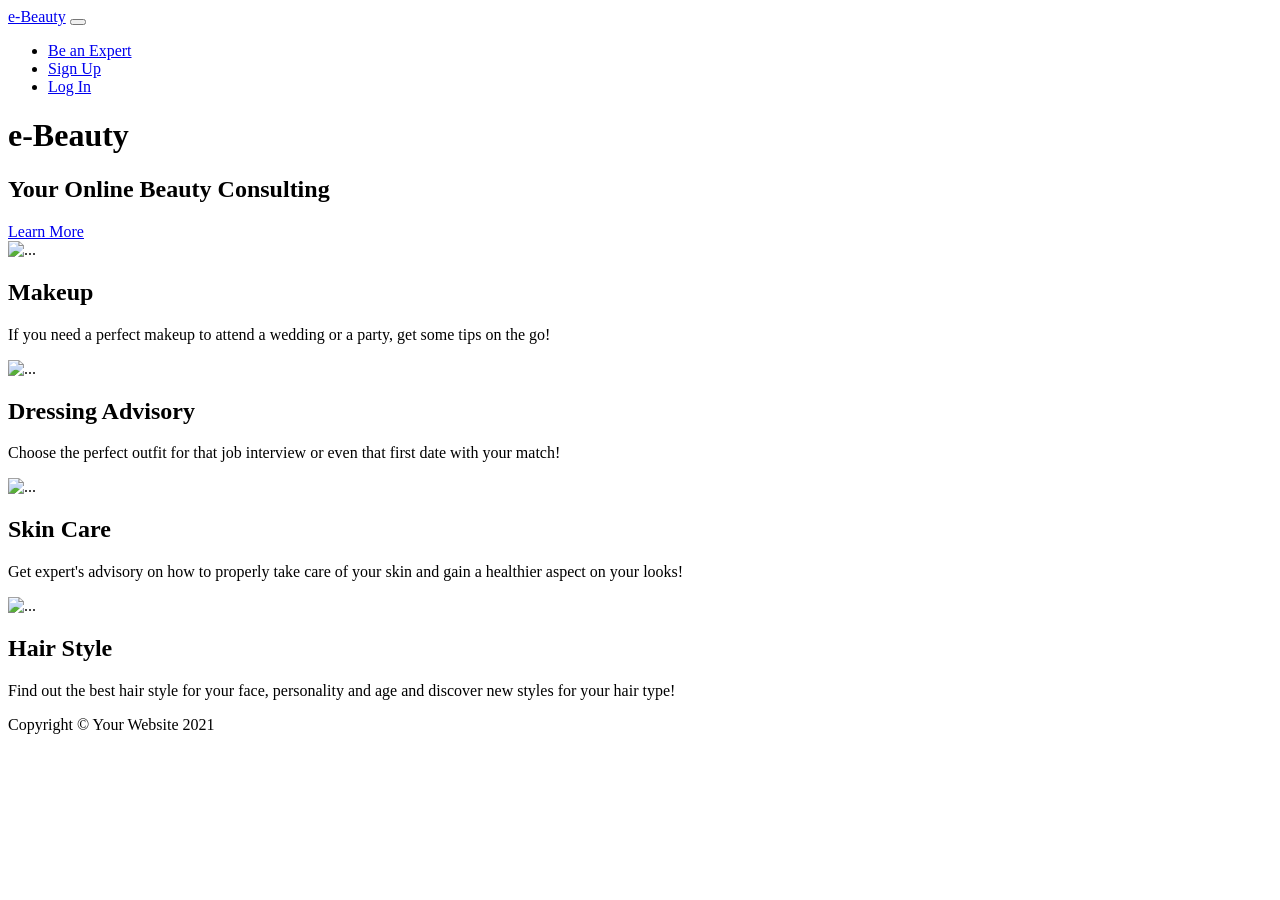
==== src/main/resources/templates/index.html @ ada5f932 "First Commit" ====
<!DOCTYPE html>
<html>
<head>
<meta charset="ISO-8859-1">
<title>e-Beauty Online Consulting</title>
 <link rel="icon" type="image/x-icon" href="assets/img/elogo.PNG" />
  <!-- Font Awesome icons (free version)-->
  <script src="https://use.fontawesome.com/releases/v5.15.3/js/all.js" crossorigin="anonymous"></script>
  <!-- Google fonts-->
  <link href="https://fonts.googleapis.com/css?family=Catamaran:100,200,300,400,500,600,700,800,900" rel="stylesheet" />
  <link href="https://fonts.googleapis.com/css?family=Lato:100,100i,300,300i,400,400i,700,700i,900,900i" rel="stylesheet" />
  <!-- Core theme CSS (includes Bootstrap)-->
  <link th:href="@{/css/styles.css}" rel="stylesheet" />
</head>
<body id="page-top">
        <!-- Navigation-->
        <nav class="navbar navbar-expand-lg navbar-dark navbar-custom fixed-top">
            <div class="container px-5">
                <a class="navbar-brand" href="#page-top">e-Beauty</a>
                <button class="navbar-toggler" type="button" data-bs-toggle="collapse" data-bs-target="#navbarResponsive" aria-controls="navbarResponsive" aria-expanded="false" aria-label="Toggle navigation"><span class="navbar-toggler-icon"></span></button>
                <div class="collapse navbar-collapse" id="navbarResponsive">
                    <ul class="navbar-nav ms-auto">
                        <li class="nav-item"><a class="nav-link" href="expert.html">Be an Expert</a></li>
                        <li class="nav-item"><a class="nav-link" href="signup.html">Sign Up</a></li>
                        <li class="nav-item" id="show-login" ><a class="nav-link" href="login.html" >Log In</a></li>

                    </ul>
                </div>
            </div>
        </nav>


        <!-- Header-->
        
            <header class="masthead text-center text-white cover">

                <div class="masthead-content">
                    <div class="container px-5 ">

                        <h1 class="masthead-heading mb-0">e-Beauty</h1>
                        <h2 class="masthead-subheading mb-0">Your Online Beauty Consulting</h2>
                        <a class="btn btn-primary btn-xl rounded-pill mt-5" href="#scroll">Learn More</a>
                    </div>
                </div>
                <div class="bg-circle-1 bg-circle"></div>
                <div class="bg-circle-2 bg-circle"></div>
                <div class="bg-circle-3 bg-circle"></div>
                <div class="bg-circle-4 bg-circle"></div>
        
        </header>
        <!-- Content section 1-->
        <section id="scroll">
            <div class="container px-5">
                <div class="row gx-5 align-items-center">
                    <div class="col-lg-6 order-lg-2">
                        <div class="p-5"><img class="img-fluid rounded-circle" src="assets/img/makeup.jpg" alt="..." /></div>
                    </div>
                    <div class="col-lg-6 order-lg-1">
                        <div class="p-5">
                            <h2 class="display-4">Makeup</h2>
                            <p>If you need a perfect makeup to attend a wedding or a party, get some tips on the go!</p>
                        </div>
                    </div>
                </div>
            </div>
        </section>
        <!-- Content section 2-->
        <section>
            <div class="container px-5">
                <div class="row gx-5 align-items-center">
                    <div class="col-lg-6">
                        <div class="p-5"><img class="img-fluid rounded-circle" src="assets/img/dressing.jpg" alt="..." /></div>
                    </div>
                    <div class="col-lg-6">
                        <div class="p-5">
                            <h2 class="display-4">Dressing Advisory</h2>
                            <p>Choose the perfect outfit for that job interview or even that first date with your match!</p>
                        </div>
                    </div>
                </div>
            </div>
        </section>
        <!-- Content section 3-->
        <section>
            <div class="container px-5">
                <div class="row gx-5 align-items-center">
                    <div class="col-lg-6 order-lg-2">
                        <div class="p-5"><img class="img-fluid rounded-circle" src="assets/img/skin.PNG" alt="..." /></div>
                    </div>
                    <div class="col-lg-6 order-lg-1">
                        <div class="p-5">
                            <h2 class="display-4">Skin Care</h2>
                            <p>Get expert's advisory on how to properly take care of your skin and gain a healthier aspect on your looks!</p>
                        </div>
                    </div>
                </div>
            </div>
        </section>
        <!-- Content section 4-->
        <section>
            <div class="container px-5">
                <div class="row gx-5 align-items-center">
                    <div class="col-lg-6 order-lg-2">
                        <div class="p-5"><img class="img-fluid rounded-circle" src="assets/img/hair.png" alt="..." /></div>
                    </div>
                    <div class="col-lg-6 order-lg-1">
                        <div class="p-5">
                            <h2 class="display-4">Hair Style</h2>
                            <p>Find out the best hair style for your face, personality and age and discover new styles for your hair type!</p>
                        </div>
                    </div>
                </div>
            </div>
        </section>
        <!-- Footer-->
        <footer class="py-5 bg-black">
            <div class="container px-5"><p class="m-0 text-center text-white small">Copyright &copy; Your Website 2021</p></div>
        </footer>
        <!-- Bootstrap core JS-->
        <script src="https://cdn.jsdelivr.net/npm/bootstrap@5.0.1/dist/js/bootstrap.bundle.min.js"></script>
        <!-- Core theme JS-->
        <script type="text/javascript" th:src="@{/js/scripts.js}"></script>
    </body>
</html>
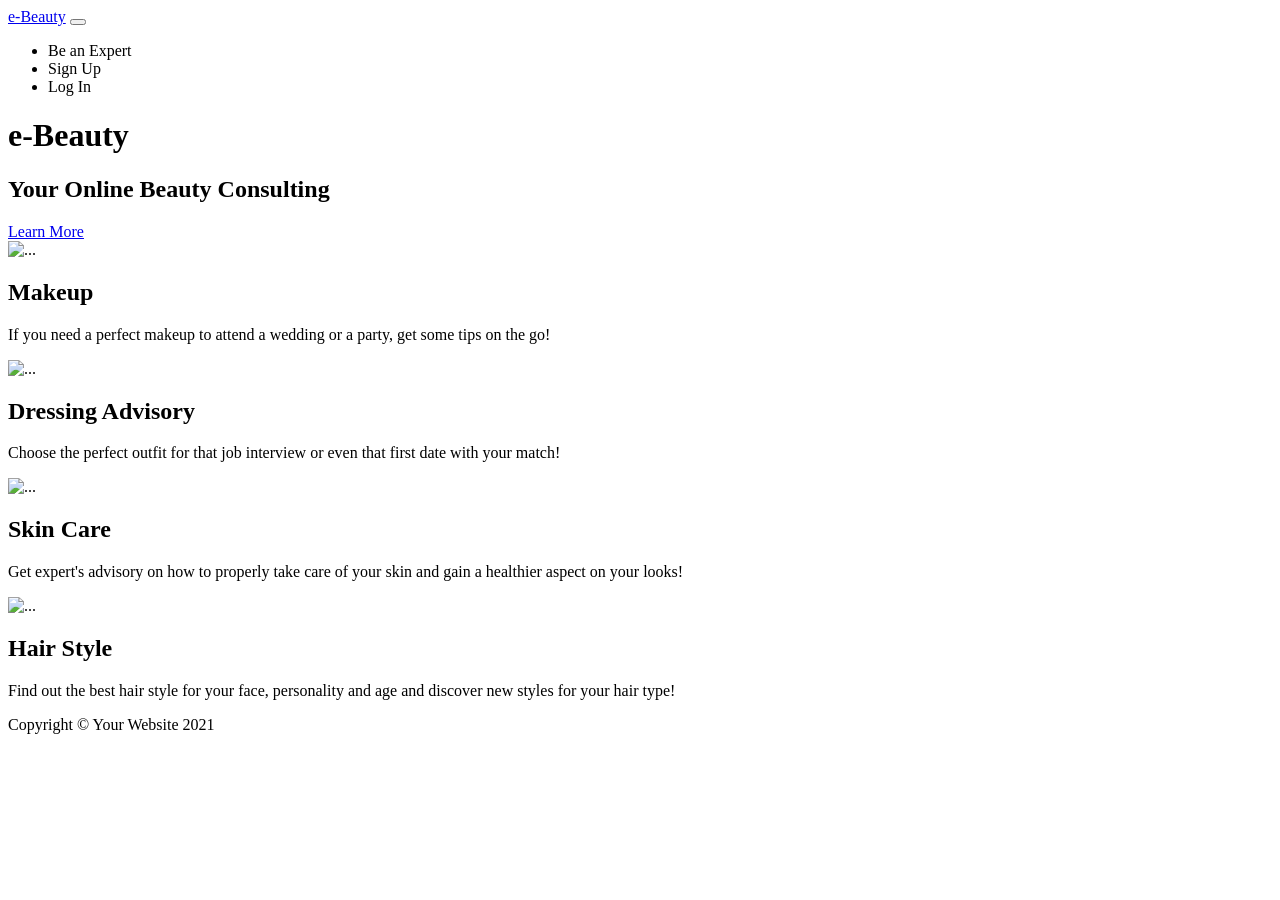
==== commit 577788ba: "user register" ====
--- a/src/main/resources/templates/index.html
+++ b/src/main/resources/templates/index.html
@@ -1,9 +1,9 @@
 <!DOCTYPE html>
-<html>
+<html lang="en" xmlns:th="http://www.thymeleaf.org">  
 <head>
 <meta charset="ISO-8859-1">
 <title>e-Beauty Online Consulting</title>
- <link rel="icon" type="image/x-icon" href="assets/img/elogo.PNG" />
+ <link rel="icon" type="image/x-icon" href="img/elogo.PNG" />
   <!-- Font Awesome icons (free version)-->
   <script src="https://use.fontawesome.com/releases/v5.15.3/js/all.js" crossorigin="anonymous"></script>
   <!-- Google fonts-->
@@ -20,9 +20,9 @@
                 <button class="navbar-toggler" type="button" data-bs-toggle="collapse" data-bs-target="#navbarResponsive" aria-controls="navbarResponsive" aria-expanded="false" aria-label="Toggle navigation"><span class="navbar-toggler-icon"></span></button>
                 <div class="collapse navbar-collapse" id="navbarResponsive">
                     <ul class="navbar-nav ms-auto">
-                        <li class="nav-item"><a class="nav-link" href="expert.html">Be an Expert</a></li>
-                        <li class="nav-item"><a class="nav-link" href="signup.html">Sign Up</a></li>
-                        <li class="nav-item" id="show-login" ><a class="nav-link" href="login.html" >Log In</a></li>
+                        <li class="nav-item"><a class="nav-link" th:href="@{expert-register}">Be an Expert</a></li>
+                        <li class="nav-item"><a class="nav-link" th:href="@{user-register}">Sign Up</a></li>
+                        <li class="nav-item" id="show-login" ><a class="nav-link" th:href="@{login}" >Log In</a></li>
 
                     </ul>
                 </div>
@@ -53,7 +53,7 @@
             <div class="container px-5">
                 <div class="row gx-5 align-items-center">
                     <div class="col-lg-6 order-lg-2">
-                        <div class="p-5"><img class="img-fluid rounded-circle" src="assets/img/makeup.jpg" alt="..." /></div>
+                        <div class="p-5"><img class="img-fluid rounded-circle" src="img/makeup.jpg" alt="..." /></div>
                     </div>
                     <div class="col-lg-6 order-lg-1">
                         <div class="p-5">
@@ -69,7 +69,7 @@
             <div class="container px-5">
                 <div class="row gx-5 align-items-center">
                     <div class="col-lg-6">
-                        <div class="p-5"><img class="img-fluid rounded-circle" src="assets/img/dressing.jpg" alt="..." /></div>
+                        <div class="p-5"><img class="img-fluid rounded-circle" src="img/dressing.jpg" alt="..." /></div>
                     </div>
                     <div class="col-lg-6">
                         <div class="p-5">
@@ -85,7 +85,7 @@
             <div class="container px-5">
                 <div class="row gx-5 align-items-center">
                     <div class="col-lg-6 order-lg-2">
-                        <div class="p-5"><img class="img-fluid rounded-circle" src="assets/img/skin.PNG" alt="..." /></div>
+                        <div class="p-5"><img class="img-fluid rounded-circle" src="img/skin.PNG" alt="..." /></div>
                     </div>
                     <div class="col-lg-6 order-lg-1">
                         <div class="p-5">
@@ -101,7 +101,7 @@
             <div class="container px-5">
                 <div class="row gx-5 align-items-center">
                     <div class="col-lg-6 order-lg-2">
-                        <div class="p-5"><img class="img-fluid rounded-circle" src="assets/img/hair.png" alt="..." /></div>
+                        <div class="p-5"><img class="img-fluid rounded-circle" src="img/hair.png" alt="..." /></div>
                     </div>
                     <div class="col-lg-6 order-lg-1">
                         <div class="p-5">
